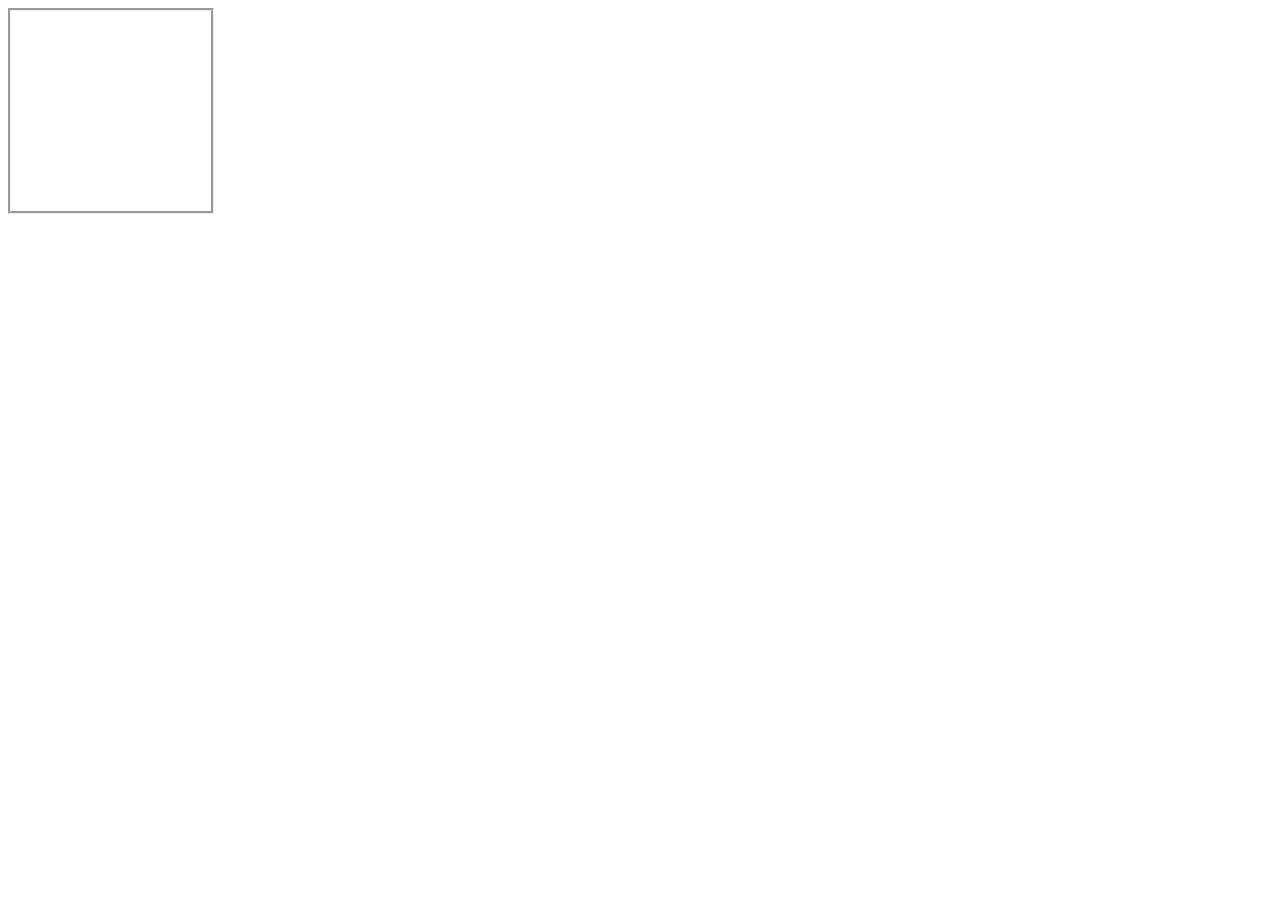
==== responsive/index.html @ 3faac021 "upgrade" ====
<!DOCTYPE html>
<html lang="it">
<head>
    <meta charset="UTF-8">
    <meta name="viewport" content="width=device-width, initial-scale=1.0">
    <title>Redirect in base al dispositivo</title>
    <script>
        window.onload = function() {
            if (window.innerWidth < 768) {
                window.location.href = "mobile.html";  // Reindirizza alla versione mobile
            } else {
                window.location.href = "desktop.html"; // Reindirizza alla versione desktop
            }
        };
    </script>
</head>
<body>
</body>
</html>
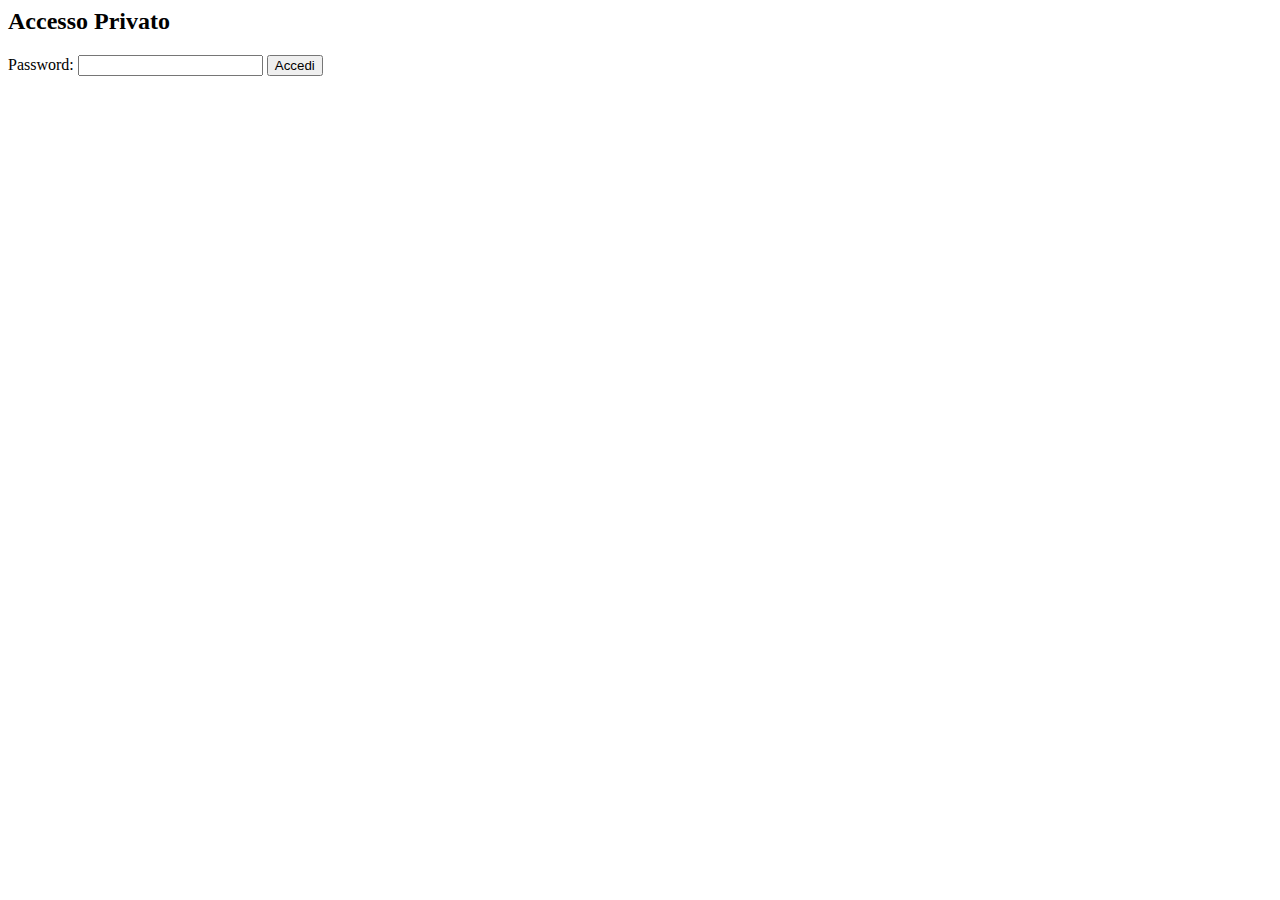
==== commit 62b77dc4: "r" ====
--- a/responsive/index.html
+++ b/responsive/index.html
@@ -1,19 +1,23 @@
-<!DOCTYPE html>
-<html lang="it">
-<head>
-    <meta charset="UTF-8">
-    <meta name="viewport" content="width=device-width, initial-scale=1.0">
-    <title>Redirect in base al dispositivo</title>
+<html>
+  <head><title>Login</title></head>
+  <body>
+    <h2>Accesso Privato</h2>
+    <form id="loginForm">
+      <label for="password">Password:</label>
+      <input type="password" id="password" />
+      <button type="submit">Accedi</button>
+    </form>
     <script>
-        window.onload = function() {
-            if (window.innerWidth < 768) {
-                window.location.href = "mobile.html";  // Reindirizza alla versione mobile
-            } else {
-                window.location.href = "desktop.html"; // Reindirizza alla versione desktop
-            }
-        };
+      const password = "giuseDev"; // Modifica questa password
+      document.getElementById("loginForm").addEventListener("submit", function(event) {
+        event.preventDefault();
+        const enteredPassword = document.getElementById("password").value;
+        if (enteredPassword === password) {
+          window.location.href = "scriptResponsive.html"; // Sostituisci con il tuo URL
+        } else {
+          alert("Password errata!");
+        }
+      });
     </script>
-</head>
-<body>
-</body>
+  </body>
 </html>
